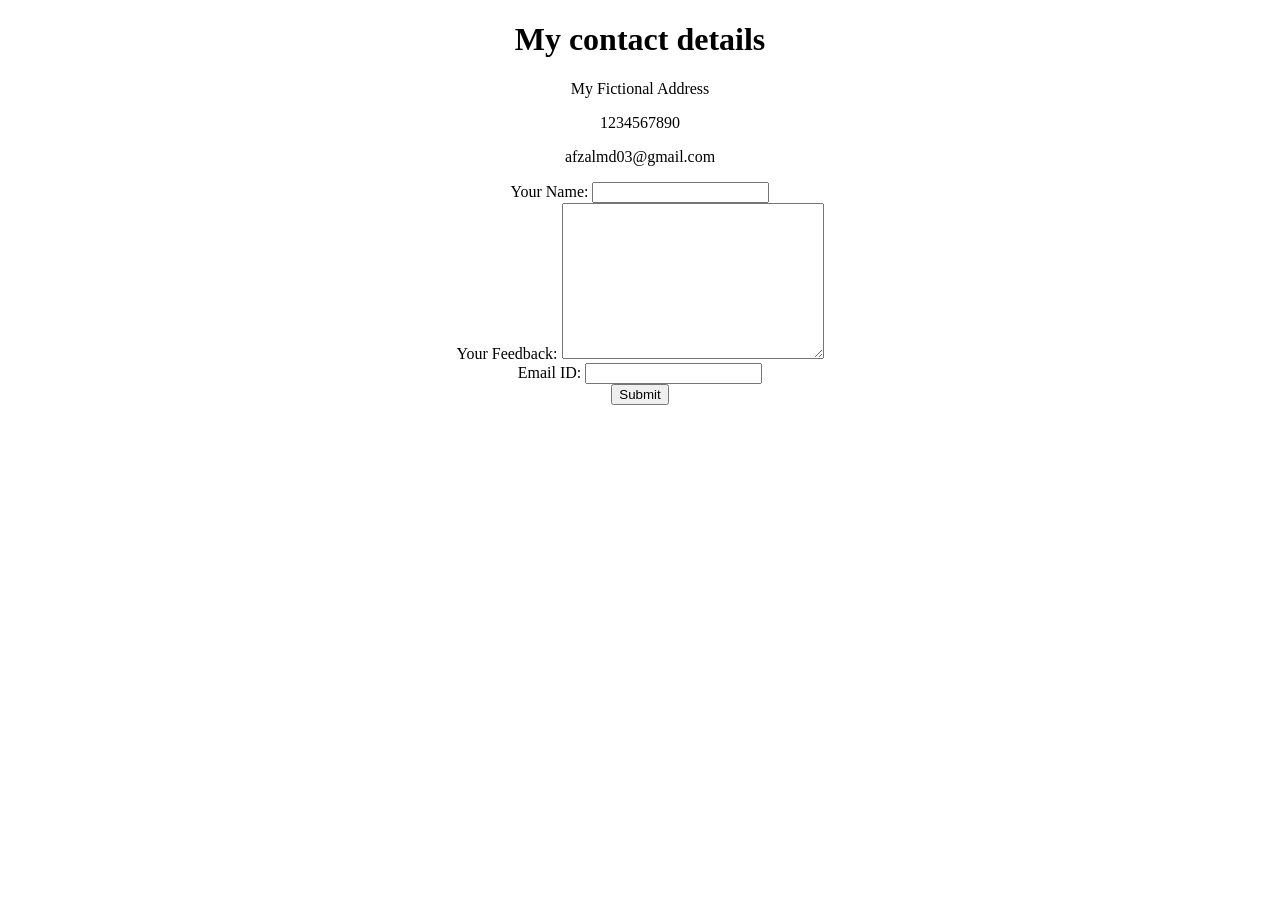
==== contact.html @ e952ad5e "Add initial cv website files" ====
<!DOCTYPE html>
<html lang="en">
  <head>
    <meta charset="UTF-8" />
    <meta http-equiv="X-UA-Compatible" content="IE=edge" />
    <meta name="viewport" content="width=device-width, initial-scale=1.0" />
    <title>Contact Details</title>
  </head>
  <body>
    <center>
      <h1>My contact details</h1>
      <p>My Fictional Address</p>
      <p>1234567890</p>
      <p>afzalmd03@gmail.com</p>
      <form
        action="mailto:afzalmd03@gmail.com"
        method="post"
        enctype="text/plain"
      >
        <label>Your Name:</label>
        <input type="text" name="yourName" value="" />
        <br />
        <label>Your Feedback:</label>
        <textarea name="yourMessage" rows="10" cols="30"></textarea><br />
        <label>Email ID:</label>
        <input type="email" name="yourEmail" value="" /><br />

        <input type="submit" name="" />
      </form>
    </center>
  </body>
</html>
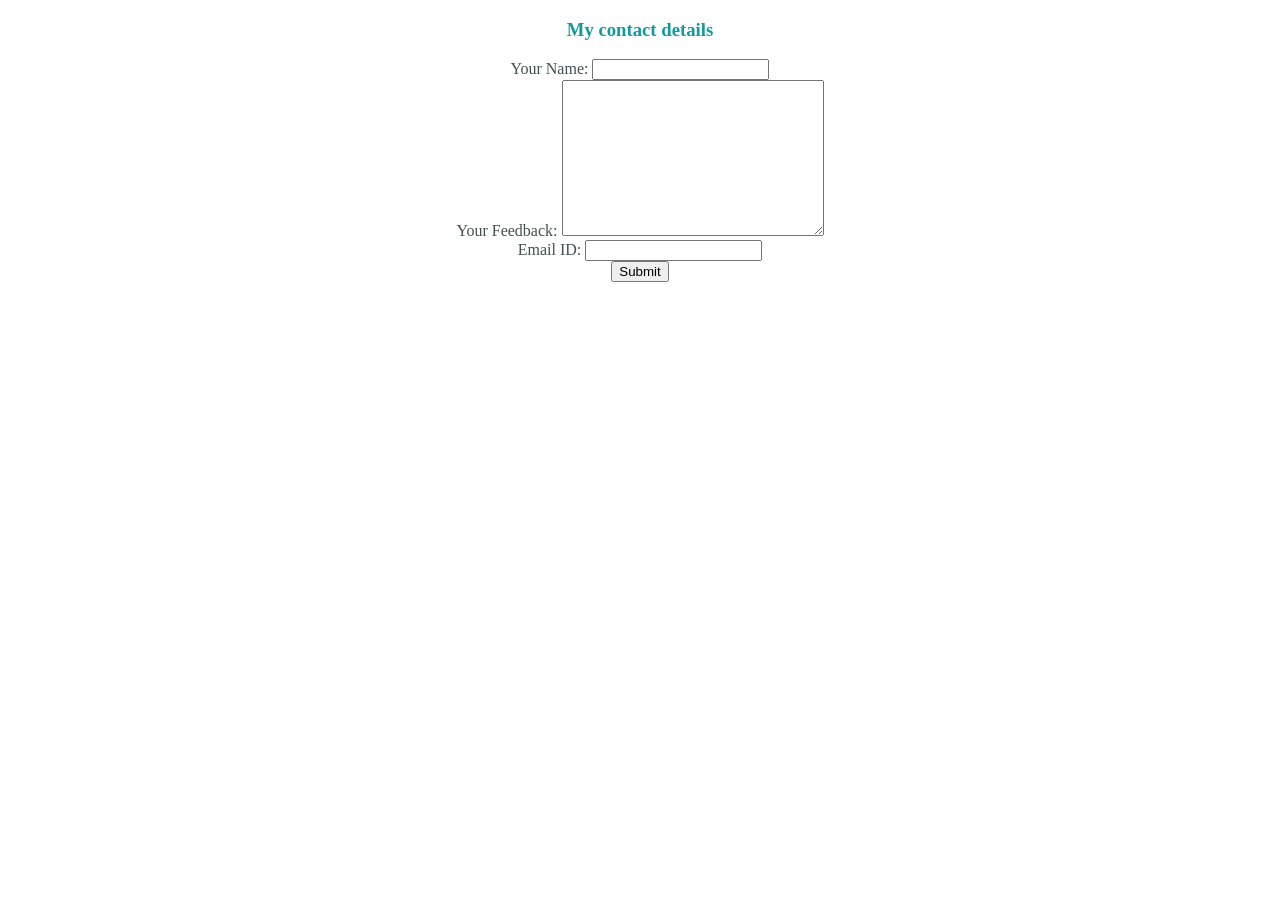
==== commit 8443abe0: "my cv" ====
--- a/contact.html
+++ b/contact.html
@@ -4,26 +4,27 @@
     <meta charset="UTF-8" />
     <meta http-equiv="X-UA-Compatible" content="IE=edge" />
     <meta name="viewport" content="width=device-width, initial-scale=1.0" />
+    <link rel="stylesheet" href="/styles.css" />
     <title>Contact Details</title>
   </head>
   <body>
     <center>
-      <h1>My contact details</h1>
-      <p>My Fictional Address</p>
-      <p>1234567890</p>
-      <p>afzalmd03@gmail.com</p>
+      <h3>My contact details</h3>
+      <!-- <p>My Fictional Address</p> -->
+      <!-- <p>1234567890</p> -->
+      <!-- <p>afzalmd03@gmail.com</p> -->
       <form
         action="mailto:afzalmd03@gmail.com"
         method="post"
         enctype="text/plain"
       >
         <label>Your Name:</label>
-        <input type="text" name="yourName" value="" />
+        <input type="text" name="userName" value="" />
         <br />
         <label>Your Feedback:</label>
-        <textarea name="yourMessage" rows="10" cols="30"></textarea><br />
+        <textarea name="userMessage" rows="10" cols="30"></textarea><br />
         <label>Email ID:</label>
-        <input type="email" name="yourEmail" value="" /><br />
+        <input type="email" name="userEmail" value="" /><br />
 
         <input type="submit" name="" />
       </form>
--- a/styles.css
+++ b/styles.css
@@ -0,0 +1,151 @@
+body {
+  /* padding: 0;
+   */
+  color: #40514e;
+  margin: 0;
+  text-align: center;
+  font-family: "Merriweather", serif;
+  font-size: auto;
+}
+h1 {
+  margin: 50px auto 0 auto;
+  font-family: "Sacramento", cursive;
+  font-size: 5.625rem;
+  color: #66bfbf;
+  /* 16px = 100% = 1em */
+  /* line-height: 2; */
+}
+h2 {
+  /* margin-top: 0; */
+  font-family: "Montserrat", sans-serif;
+  font-size: 2rem;
+  color: #66bfbf;
+  font-weight: normal;
+  padding-bottom: 10px;
+}
+h3 {
+  color: #11999e;
+}
+A {
+  color: #11999e;
+  font-family: "Montserrat", sans-serif;
+}
+p {
+  line-height: 2;
+}
+hr {
+  /* background-color: burlywood; */
+  border-style: none;
+  border-top-style: dotted;
+  height: none;
+  border-color: grey;
+  border-width: 5px;
+  width: 5%;
+  margin: 100px auto;
+}
+.top-container {
+  background-color: #e4f9f5;
+  /* background-image: url(/images/bgi.jpg); */
+  /* background-image: url(/images/background.jpg); */
+  position: relative;
+  padding-top: 100px;
+}
+.skill-row {
+  width: 50%;
+  margin: 0px auto 100px auto;
+  text-align: left;
+}
+
+.skill-img {
+  width: 25%;
+  float: left;
+  margin-right: 30px;
+}
+
+.computer-img {
+  width: 25%;
+  float: right;
+  margin-left: 30px;
+}
+.h2 {
+  font-size: 20px;
+}
+
+.intro {
+  width: 30%;
+  margin: auto;
+}
+.bottom-cloud {
+  position: absolute;
+  left: 250px;
+  right: 300px;
+}
+.top-cloud {
+  position: absolute;
+  right: 300px;
+  top: 40px;
+}
+.call {
+  width: 10%;
+}
+.button-1 {
+  -webkit-border-radius: 26px;
+  -moz-border-radius: 26px;
+  border-radius: 26px;
+  color: #ffffff;
+  font-family: Montserrat;
+  font-size: 14px;
+  font-weight: 300;
+  padding: 17px;
+  background-color: #04f3bb;
+  -webkit-box-shadow: inset 0 -1px 0 0 #000000;
+  -moz-box-shadow: inset 0 -1px 0 0 #000000;
+  box-shadow: inset 0 -1px 0 0 #000000;
+  text-shadow: 0 0 28px #000000;
+  border: solid #ffffff 0;
+  text-decoration: none;
+  display: inline-block;
+  cursor: pointer;
+  text-align: center;
+  margin: 20px auto 20px auto;
+}
+
+.button-1:hover {
+  border: solid #000000 0;
+  background: #9beeed;
+  background-image: -webkit-linear-gradient(top, #9beeed, #4b5667);
+  background-image: -moz-linear-gradient(top, #9beeed, #4b5667);
+  background-image: -ms-linear-gradient(top, #9beeed, #4b5667);
+  background-image: -o-linear-gradient(top, #9beeed, #4b5667);
+  background-image: -webkit-gradient(to bottom, #9beeed, #4b5667);
+  -webkit-border-radius: 28px;
+  -moz-border-radius: 28px;
+  border-radius: 28px;
+  text-decoration: none;
+}
+.middle-container {
+  margin: 130px auto;
+}
+
+.contact-me {
+  width: 40%;
+  margin: 40px auto 60px;
+}
+.bottom-container {
+  background-color: #11999e;
+  padding: 50px 0 20px;
+}
+.footer-link {
+  background-color: #11999e;
+  color: whitesmoke;
+  text-decoration: none;
+  margin: auto 20px auto 20px;
+}
+.footer-link:hover {
+  color: black;
+}
+.copyright {
+  color: #eaf6f6;
+  font-size: 0.75rem;
+  padding: 20px 0;
+}
